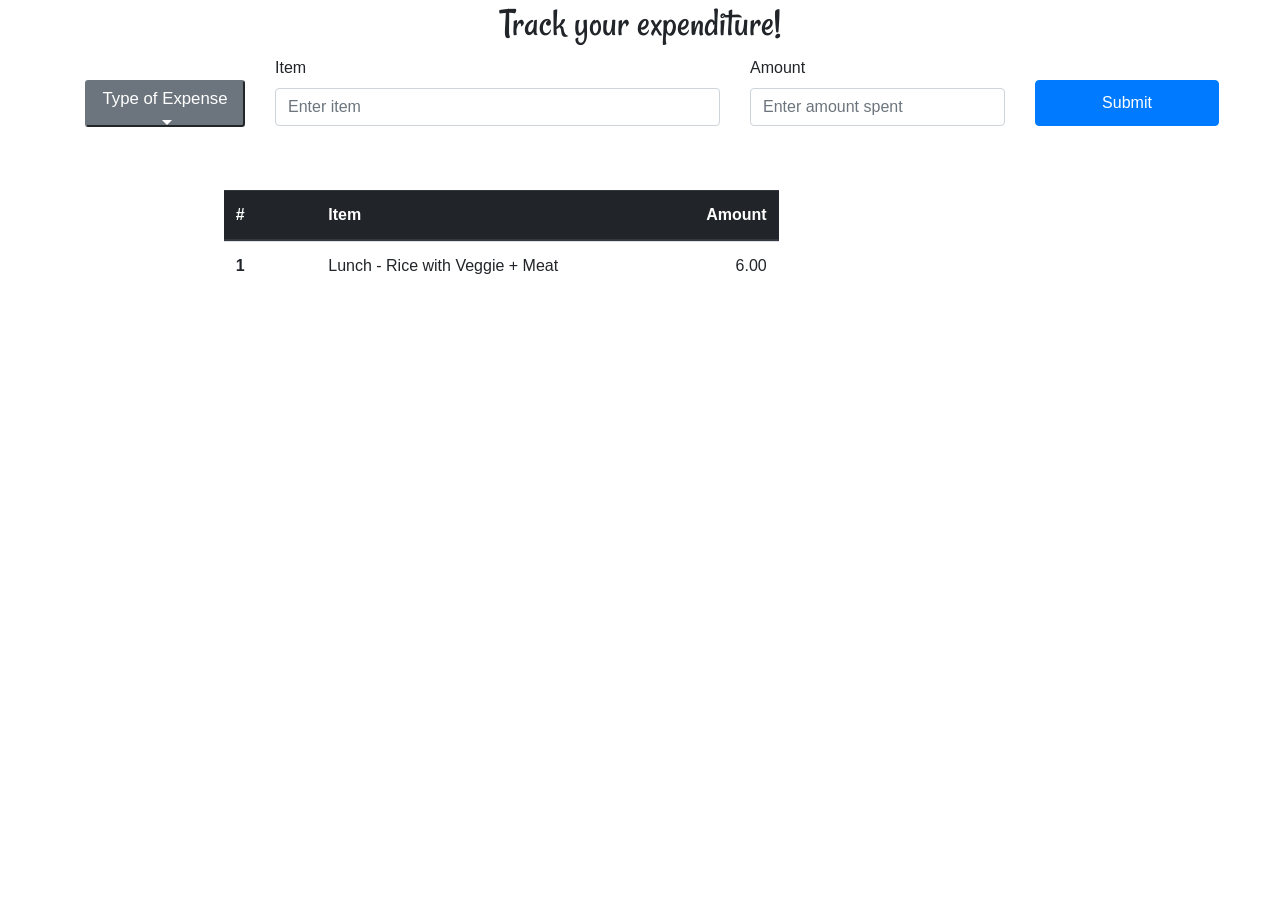
==== index.html @ 5d70c74e "expenditure tracker project" ====
<!doctype html>
<html lang="en">
  <head>
    <!-- Required meta tags -->
    <meta charset="utf-8">
    <meta name="viewport" content="width=device-width, initial-scale=1, shrink-to-fit=no">

    <!-- Bootstrap CSS -->

    <link href="https://fonts.googleapis.com/css?family=Acme|Patrick+Hand|Rancho" rel="stylesheet">
    <link rel="stylesheet" href="https://stackpath.bootstrapcdn.com/bootstrap/4.1.3/css/bootstrap.min.css" integrity="sha384-MCw98/SFnGE8fJT3GXwEOngsV7Zt27NXFoaoApmYm81iuXoPkFOJwJ8ERdknLPMO" crossorigin="anonymous">
    <link rel="stylesheet" href="styles.css"></link>
    <title>ExSpendSES</title>
  </head>
  <body>
    <div class = "container mx-auto">
      <div class = "row">
        <h1 class = "mx-auto">Track your expenditure!</h1>
      </div>



<!-- form start -->
      <form class = "row">
        <div class="btn-group mt-4 col-2">
          <button type="button" class="btn-sm btn-secondary dropdown-toggle" data-toggle="dropdown" aria-haspopup="true" aria-expanded="false">
            Type of Expense
          </button>
          <div class="dropdown-menu">
            <a class="dropdown-item">F&B</a>
            <a class="dropdown-item">Shopping</a>
            <a class="dropdown-item">Transport</a>
          </div>
        </div>
        <div class="form-group col-5">
          <label for="item">Item</label>
          <input type="text" class="form-control" id="item" placeholder="Enter item">
        </div>
        <div class="form-group col-3">
          <label for="amount">Amount</label>
          <input type="text" class="form-control" id="amount" placeholder="Enter amount spent">
        </div>
        <div class="col-2">
          <br>
          <button type="submit" id = "submit-btn" class="btn btn-primary mx-auto align-text-bottom">Submit</button>
        </div>
      </form>




<!-- form end -->





      <div class = "row mt-5 w-75 mx-auto">

        <div class = "col-8">
          <table class="table" align = "center">
            <thead class="thead-dark">
              <tr class = "row">
                <th class = "col-2 number">#</th>
                <th class = "col-7 item">Item</th>
                <th class = "col-3 amount text-right">Amount</th>
              </tr>
            </thead>
            <tbody>
              <tr class = "row">
                <th class = "number col-2">1</th>
                <td class = "item col-7">Lunch - Rice with Veggie + Meat</td>
                <td class = "amount text-right col-3">6.00</td>
              </tr>
            </tbody>
          </table>
        </div>

        <div class = "col-4">

        </div>
      </div>




    </div>

    <!-- Optional JavaScript -->
    <!-- jQuery first, then Popper.js, then Bootstrap JS -->
    <script src="https://code.jquery.com/jquery-3.3.1.slim.min.js" integrity="sha384-q8i/X+965DzO0rT7abK41JStQIAqVgRVzpbzo5smXKp4YfRvH+8abtTE1Pi6jizo" crossorigin="anonymous"></script>
    <script src="https://cdnjs.cloudflare.com/ajax/libs/popper.js/1.14.3/umd/popper.min.js" integrity="sha384-ZMP7rVo3mIykV+2+9J3UJ46jBk0WLaUAdn689aCwoqbBJiSnjAK/l8WvCWPIPm49" crossorigin="anonymous"></script>
    <script src="https://stackpath.bootstrapcdn.com/bootstrap/4.1.3/js/bootstrap.min.js" integrity="sha384-ChfqqxuZUCnJSK3+MXmPNIyE6ZbWh2IMqE241rYiqJxyMiZ6OW/JmZQ5stwEULTy" crossorigin="anonymous"></script>
  </body>
</html>
---- styles.css ----
h1 {
  font-family: 'Rancho', cursive;
}

#item, #amount {
  display: inline-block;

}

th, td {
  padding: 0;
}

#submit-btn {
  padding: 10px;
  width: 115%;
}

.dropdown-toggle {
  height: 75%;
  width: 115%;
  font-size: 105%;
}
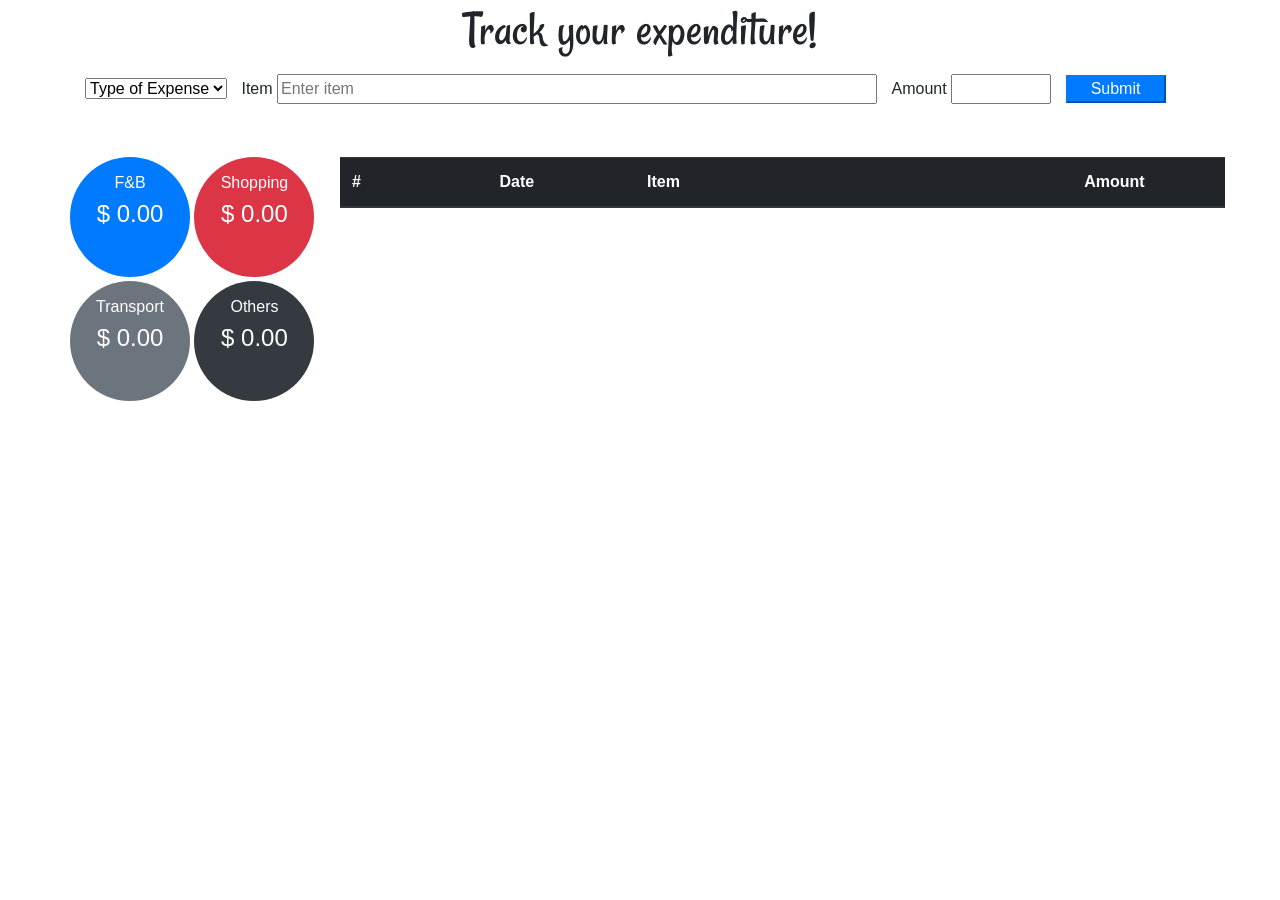
==== commit 4e6ffcc9: "commit" ====
--- a/index.html
+++ b/index.html
@@ -10,7 +10,7 @@
     <link href="https://fonts.googleapis.com/css?family=Acme|Patrick+Hand|Rancho" rel="stylesheet">
     <link rel="stylesheet" href="https://stackpath.bootstrapcdn.com/bootstrap/4.1.3/css/bootstrap.min.css" integrity="sha384-MCw98/SFnGE8fJT3GXwEOngsV7Zt27NXFoaoApmYm81iuXoPkFOJwJ8ERdknLPMO" crossorigin="anonymous">
     <link rel="stylesheet" href="styles.css"></link>
-    <title>ExSpendSES</title>
+    <title>Expense Tracker</title>
   </head>
   <body>
     <div class = "container mx-auto">
@@ -18,68 +18,91 @@
         <h1 class = "mx-auto">Track your expenditure!</h1>
       </div>
 
+<!-- form start -->
+
+      <div class = "form mb-5">
+        <select id = "dropdown">
+            <option selected disabled>Type of Expense</option>
+            <option value="F&B">F&B</option>
+            <option value="Shopping">Shopping</option>
+            <option value="Transport">Transport</option>
+            <option value="Others">Others</option>
+        </select>
 
 
-<!-- form start -->
-      <form class = "row">
-        <div class="btn-group mt-4 col-2">
-          <button type="button" class="btn-sm btn-secondary dropdown-toggle" data-toggle="dropdown" aria-haspopup="true" aria-expanded="false">
-            Type of Expense
-          </button>
-          <div class="dropdown-menu">
-            <a class="dropdown-item">F&B</a>
-            <a class="dropdown-item">Shopping</a>
-            <a class="dropdown-item">Transport</a>
-          </div>
-        </div>
-        <div class="form-group col-5">
-          <label for="item">Item</label>
-          <input type="text" class="form-control" id="item" placeholder="Enter item">
-        </div>
-        <div class="form-group col-3">
-          <label for="amount">Amount</label>
-          <input type="text" class="form-control" id="amount" placeholder="Enter amount spent">
-        </div>
-        <div class="col-2">
-          <br>
-          <button type="submit" id = "submit-btn" class="btn btn-primary mx-auto align-text-bottom">Submit</button>
-        </div>
-      </form>
+        <label for="item">Item</label>
+        <input type="text" id="item" placeholder="Enter item">
 
 
 
+        <label for="amount">Amount</label>
+        <input type="text" id="amount">
 
-<!-- form end -->
+        <button class = "btn-primary" type="button" id = "submit">Submit</button>
+      </div>
+
+
+      <div class="row">
 
 
 
+        <div class="column left">
+          <div class="dot bg-primary text-center text-white pt-3 mb-1">
+            <h6>F&B</h6>
+            <h4>$ 0.00</h4>
+          </div>
+          <div class="dot bg-danger text-center text-white pt-3 mb-1">
+            <h6>Shopping</h6>
+            <h4>$ 0.00</h4>
+          </div>
+          <div class="dot bg-secondary text-center text-white pt-3">
+            <h6>Transport</h6>
+            <h4>$ 0.00</h4>
+          </div>
+          <div class="dot bg-dark text-center text-white pt-3">
+            <h6>Others</h6>
+            <h4>$ 0.00</h4>
+          </div>
+<!--          <div class = "mb-2 col text-center category-btn text-white bg-primary mx-2 pt-2 rounded border border-info">
+            <h6>F&B</h6>
+            <p>$ 0.00</p>
+          </div>
+          <div class = "mb-2 col text-center category-btn text-white bg-danger mx-2 pt-2 rounded border border-info">
+            <h6>Shopping</h6>
+            <p>$ 0.00</p>
+          </div>
+          <div class = "mb-2 col text-center category-btn text-white bg-secondary mx-2 pt-2 rounded border border-info">
+            <h6>Transport</h6>
+            <p>$ 0.00</p>
+          </div>
+          <div class = "mb-2 col text-center category-btn text-white bg-dark mx-2 pt-2 rounded border border-info">
+            <h6>Others</h6>
+            <p>$ 0.00</p>
+          </div> -->
+        </div>
+
+        <div class="column right">
+          <div>
+            <table class="table" align = "center">
+              <thead class="thead-dark">
+                <tr class = "row">
+                  <th class = "col-2 number">#</th>
+                  <th class = "col-2 number">Date</th>
+                  <th class = "col-5 item">Item</th>
+                  <th class = "col-3 amount text-center">Amount</th>
+                </tr>
+              </thead>
+              <tbody>
+              </tbody>
+            </table>
+          </div>
 
 
-      <div class = "row mt-5 w-75 mx-auto">
-
-        <div class = "col-8">
-          <table class="table" align = "center">
-            <thead class="thead-dark">
-              <tr class = "row">
-                <th class = "col-2 number">#</th>
-                <th class = "col-7 item">Item</th>
-                <th class = "col-3 amount text-right">Amount</th>
-              </tr>
-            </thead>
-            <tbody>
-              <tr class = "row">
-                <th class = "number col-2">1</th>
-                <td class = "item col-7">Lunch - Rice with Veggie + Meat</td>
-                <td class = "amount text-right col-3">6.00</td>
-              </tr>
-            </tbody>
-          </table>
         </div>
 
-        <div class = "col-4">
+      </div>
 
-        </div>
-      </div>
+
 
 
 
@@ -91,5 +114,6 @@
     <script src="https://code.jquery.com/jquery-3.3.1.slim.min.js" integrity="sha384-q8i/X+965DzO0rT7abK41JStQIAqVgRVzpbzo5smXKp4YfRvH+8abtTE1Pi6jizo" crossorigin="anonymous"></script>
     <script src="https://cdnjs.cloudflare.com/ajax/libs/popper.js/1.14.3/umd/popper.min.js" integrity="sha384-ZMP7rVo3mIykV+2+9J3UJ46jBk0WLaUAdn689aCwoqbBJiSnjAK/l8WvCWPIPm49" crossorigin="anonymous"></script>
     <script src="https://stackpath.bootstrapcdn.com/bootstrap/4.1.3/js/bootstrap.min.js" integrity="sha384-ChfqqxuZUCnJSK3+MXmPNIyE6ZbWh2IMqE241rYiqJxyMiZ6OW/JmZQ5stwEULTy" crossorigin="anonymous"></script>
+    <script src="app.js"></script>
   </body>
 </html>
--- a/styles.css
+++ b/styles.css
@@ -1,23 +1,74 @@
 h1 {
   font-family: 'Rancho', cursive;
+  font-size: 50px;
 }
 
-#item, #amount {
+.dot {
+  height: 120px;
+  width: 120px;
+  background-color: #bbb;
+  border-radius: 50%;
   display: inline-block;
+}
 
+.column {
+  float: left;
+}
+
+.left {
+  width: 25%;
+}
+
+.right {
+  width: 75%;
+}
+
+#item {
+  width: 600px;
+}
+
+#amount {
+  width: 100px;
+}
+
+
+#submit {
+  padding: 0;
+  width: 100px;
+  margin-top: 7px;
+}
+
+.form {
+  padding: 0 auto;
+}
+
+label {
+  font-family: 'Acme', sans-serif;
 }
 
 th, td {
   padding: 0;
 }
 
-#submit-btn {
-  padding: 10px;
+#dropdown, #item, #amount, #submit {
+  margin-right: 10px;
+  font-family: 'Acme', sans-serif;
+}
+
+
+.dropdown-toggle {
+  padding: 0;
+  height: 65%;
   width: 115%;
 }
 
-.dropdown-toggle {
-  height: 75%;
-  width: 115%;
-  font-size: 105%;
+.information {
+  margin-top:35px;
 }
+
+.category-btn {
+  border-style: solid;
+  border-width: thick;
+  width: 200px;
+  height: 100px;
+}
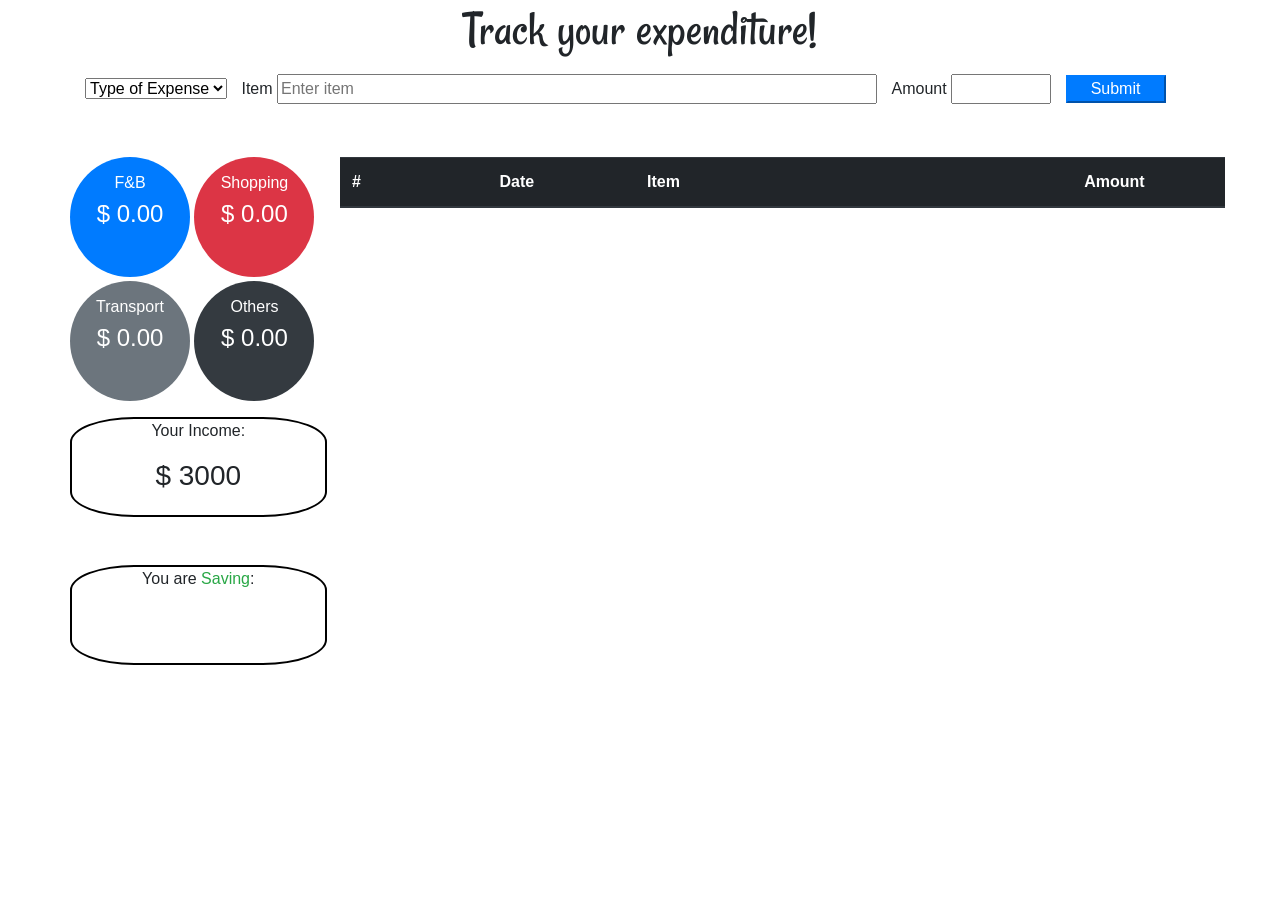
==== commit 6bd2bc06: "Add files via upload" ====
--- a/index.html
+++ b/index.html
@@ -55,13 +55,27 @@
             <h6>Shopping</h6>
             <h4>$ 0.00</h4>
           </div>
-          <div class="dot bg-secondary text-center text-white pt-3">
+          <div class="dot bg-secondary text-center text-white pt-3 mb-3">
             <h6>Transport</h6>
             <h4>$ 0.00</h4>
           </div>
-          <div class="dot bg-dark text-center text-white pt-3">
+          <div class="dot bg-dark text-center text-white pt-3 mb-3">
             <h6>Others</h6>
             <h4>$ 0.00</h4>
+          </div>
+
+          <div class = "income-box mb-5">
+            <p>Your Income:</p>
+            <h3>$ 3000</h3>
+
+
+          </div>
+
+          <div class = "savings-box">
+            <p>You are <span class = "text-success">Saving</span>:</p>
+            <h3 id = "savings-amount"></h3>
+
+
           </div>
 <!--          <div class = "mb-2 col text-center category-btn text-white bg-primary mx-2 pt-2 rounded border border-info">
             <h6>F&B</h6>
@@ -87,7 +101,7 @@
               <thead class="thead-dark">
                 <tr class = "row">
                   <th class = "col-2 number">#</th>
-                  <th class = "col-2 number">Date</th>
+                  <th class = "col-2 date">Date</th>
                   <th class = "col-5 item">Item</th>
                   <th class = "col-3 amount text-center">Amount</th>
                 </tr>
--- a/styles.css
+++ b/styles.css
@@ -9,6 +9,15 @@
   background-color: #bbb;
   border-radius: 50%;
   display: inline-block;
+}
+
+.income-box, .savings-box {
+  border: 2px double black;
+  border-radius: 25%;
+  height: 100px;
+  text-align: center;
+  width: 90%;
+  font-family: 'Acme', sans-serif;
 }
 
 .column {
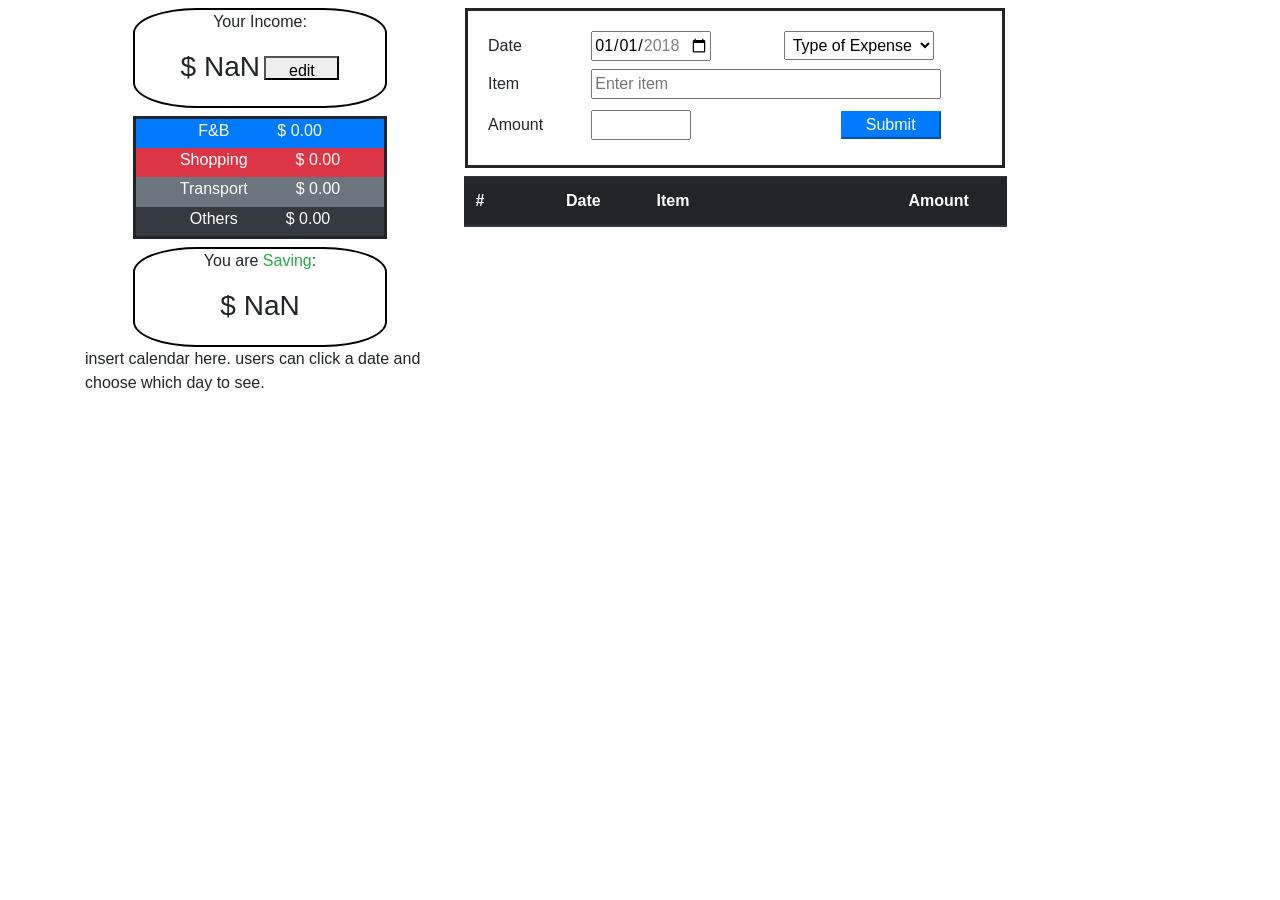
==== commit 3959fd0f: "added new features" ====
--- a/index.html
+++ b/index.html
@@ -14,69 +14,61 @@
   </head>
   <body>
     <div class = "container mx-auto">
-      <div class = "row">
+<!--      <div class = "row">
         <h1 class = "mx-auto">Track your expenditure!</h1>
       </div>
-
+-->
 <!-- form start -->
-
-      <div class = "form mb-5">
-        <select id = "dropdown">
-            <option selected disabled>Type of Expense</option>
-            <option value="F&B">F&B</option>
-            <option value="Shopping">Shopping</option>
-            <option value="Transport">Transport</option>
-            <option value="Others">Others</option>
-        </select>
-
-
-        <label for="item">Item</label>
-        <input type="text" id="item" placeholder="Enter item">
 
 
 
-        <label for="amount">Amount</label>
-        <input type="text" id="amount">
-
-        <button class = "btn-primary" type="button" id = "submit">Submit</button>
-      </div>
-
-
-      <div class="row">
 
 
 
-        <div class="column left">
-          <div class="dot bg-primary text-center text-white pt-3 mb-1">
-            <h6>F&B</h6>
-            <h4>$ 0.00</h4>
-          </div>
-          <div class="dot bg-danger text-center text-white pt-3 mb-1">
-            <h6>Shopping</h6>
-            <h4>$ 0.00</h4>
-          </div>
-          <div class="dot bg-secondary text-center text-white pt-3 mb-3">
-            <h6>Transport</h6>
-            <h4>$ 0.00</h4>
-          </div>
-          <div class="dot bg-dark text-center text-white pt-3 mb-3">
-            <h6>Others</h6>
-            <h4>$ 0.00</h4>
+      <div class = "row">
+
+        <div class = "col-4">
+
+          <div class = "income-box my-2 mx-5">
+            <p>Your Income:</p>
+            <h3 id = "income">$ 3000</h3>
+            <button type="button" class = "text-center">edit</button>
           </div>
 
-          <div class = "income-box mb-5">
-            <p>Your Income:</p>
-            <h3>$ 3000</h3>
+          <div class = "categories text-justify my-2 mx-5">
 
+            <div class="dot bg-primary text-center text-white">
+              <h6>F&B<span class = "ml-5">$ 0.00</span></h6>
+            </div>
+
+            <div class="dot bg-danger text-center text-white">
+              <h6>Shopping<span class = "ml-5">$ 0.00</span></h6>
+            </div>
+
+            <div class="dot bg-secondary text-center text-white">
+              <h6>Transport<span class = "ml-5">$ 0.00</span></h6>
+            </div>
+
+            <div class="dot bg-dark text-center text-white">
+              <h6>Others<span class = "ml-5">$ 0.00</span></h6>
+            </div>
 
           </div>
 
-          <div class = "savings-box">
+
+          <div class = "savings-box mx-5">
             <p>You are <span class = "text-success">Saving</span>:</p>
             <h3 id = "savings-amount"></h3>
+          </div>
+
+          <div class = "calendar">
+            <p>insert calendar here. users can click a date and choose which day to see.</p>
+          </div>
+
+        </div>
 
 
-          </div>
+
 <!--          <div class = "mb-2 col text-center category-btn text-white bg-primary mx-2 pt-2 rounded border border-info">
             <h6>F&B</h6>
             <p>$ 0.00</p>
@@ -93,9 +85,37 @@
             <h6>Others</h6>
             <p>$ 0.00</p>
           </div> -->
-        </div>
 
-        <div class="column right">
+        <div class = "col-6">
+          <div class = "form my-2">
+
+            <label for="date-dropdown">Date</label>
+              <input class = "mb-2" type="date" id="date-dropdown" name="trip"
+                     value="2018-01-01"
+                     min="2018-01-01" max="2018-12-31" />
+
+
+            <select id = "expense-type" class = "mb-2 p-1">
+                <option selected disabled>Type of Expense</option>
+                <option value="F&B">F&B</option>
+                <option value="Shopping">Shopping</option>
+                <option value="Transport">Transport</option>
+                <option value="Others">Others</option>
+            </select>
+
+            <div>
+            <label for="item">Item</label>
+            <input type="text" id="item" placeholder="Enter item" name = "item">
+            </div>
+
+            <label for="amount">Amount</label>
+            <input type="text" id="amount" name = "amount">
+
+
+            <button class = "btn-primary" type="button" id = "submit">Submit</button>
+          </div>
+
+
           <div>
             <table class="table" align = "center">
               <thead class="thead-dark">
@@ -110,10 +130,7 @@
               </tbody>
             </table>
           </div>
-
-
         </div>
-
       </div>
 
 
@@ -121,7 +138,9 @@
 
 
 
-    </div>
+
+
+    </div> <!-- /container -->
 
     <!-- Optional JavaScript -->
     <!-- jQuery first, then Popper.js, then Bootstrap JS -->
--- a/styles.css
+++ b/styles.css
@@ -3,48 +3,50 @@
   font-size: 50px;
 }
 
-.dot {
-  height: 120px;
-  width: 120px;
-  background-color: #bbb;
-  border-radius: 50%;
+h3 {
   display: inline-block;
 }
 
+.dot {
+  background-color: #bbb;
+}
+
+.dot h6 {
+  display: inline-block;
+}
 .income-box, .savings-box {
   border: 2px double black;
   border-radius: 25%;
   height: 100px;
   text-align: center;
-  width: 90%;
+
   font-family: 'Acme', sans-serif;
 }
 
-.column {
-  float: left;
-}
-
-.left {
-  width: 25%;
-}
-
-.right {
-  width: 75%;
+.income-input {
+  width: 30%;
+  height: 30%;
 }
 
 #item {
-  width: 600px;
+  width: 350px;
 }
 
 #amount {
   width: 100px;
+
 }
-
 
 #submit {
   padding: 0;
   width: 100px;
   margin-top: 7px;
+  margin-left: 135px;
+}
+
+.income-box button {
+  height: 25%;
+  width: 30%;
 }
 
 .form {
@@ -53,31 +55,35 @@
 
 label {
   font-family: 'Acme', sans-serif;
+  display: inline-block;
+  width: 20%;
 }
 
 th, td {
   padding: 0;
 }
 
-#dropdown, #item, #amount, #submit {
+#expense-type, #item, #amount, #submit, #date-dropdown {
   margin-right: 10px;
   font-family: 'Acme', sans-serif;
 }
 
-
-.dropdown-toggle {
-  padding: 0;
-  height: 65%;
-  width: 115%;
+#expense-type {
+  margin-left: 58px;
 }
 
-.information {
-  margin-top:35px;
+
+
+
+.categories {
+  border-style: solid;
 }
 
-.category-btn {
+.form {
   border-style: solid;
-  border-width: thick;
-  width: 200px;
-  height: 100px;
+  padding: 20px;
 }
+
+.table {
+  width: 95%;
+}
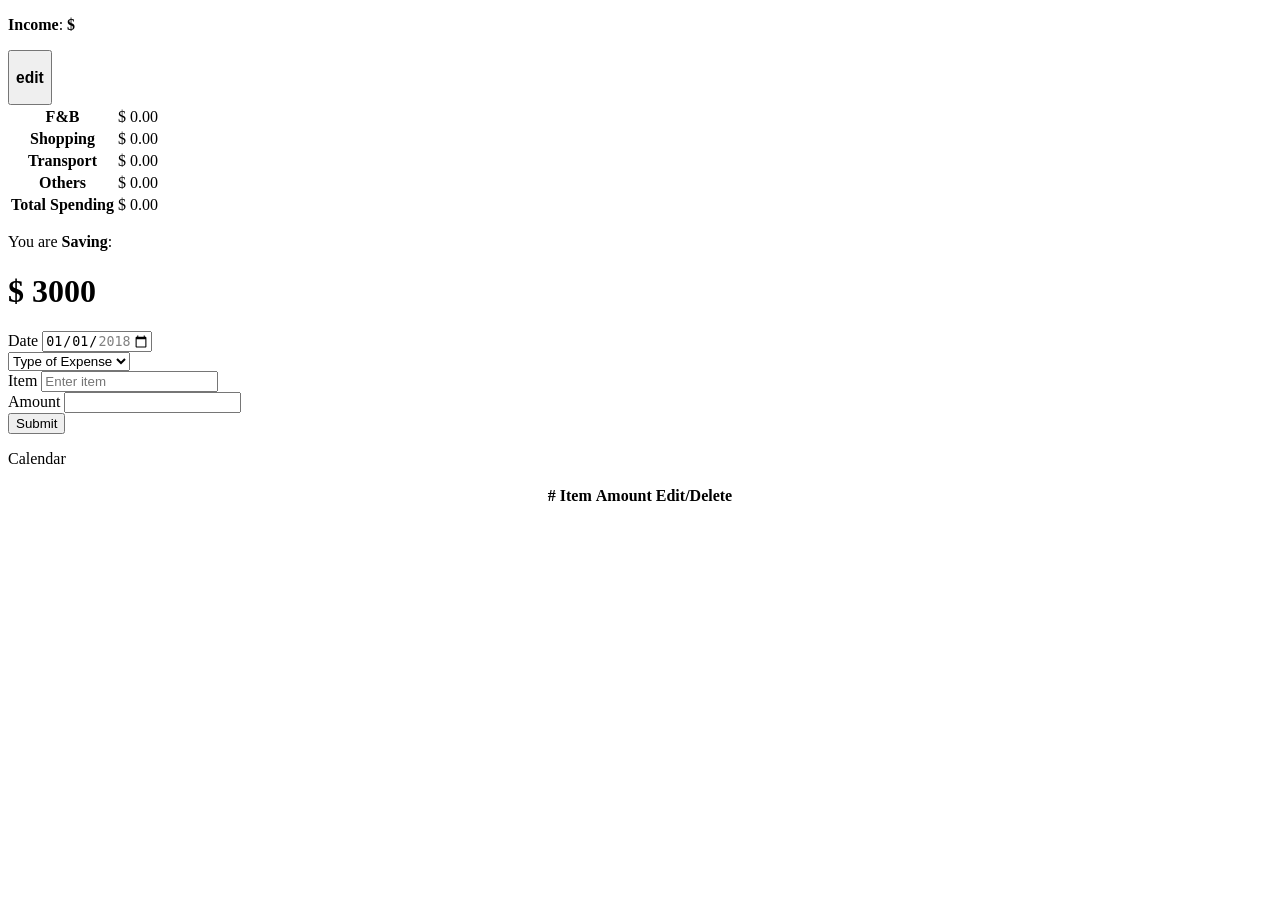
==== commit 98283762: "added more features" ====
--- a/index.html
+++ b/index.html
@@ -1,152 +1,109 @@
-<!doctype html>
-<html lang="en">
+<!DOCTYPE html>
+<html>
   <head>
-    <!-- Required meta tags -->
-    <meta charset="utf-8">
-    <meta name="viewport" content="width=device-width, initial-scale=1, shrink-to-fit=no">
+    <title></title>
+    <link href="https://fonts.googleapis.com/css?family=Mali|Oxygen" rel="stylesheet">
+    <link rel = "stylesheet" href = "index.css"></link>
+  </head>
 
-    <!-- Bootstrap CSS -->
+  <body>
+    <div class = "wrapper">
 
-    <link href="https://fonts.googleapis.com/css?family=Acme|Patrick+Hand|Rancho" rel="stylesheet">
-    <link rel="stylesheet" href="https://stackpath.bootstrapcdn.com/bootstrap/4.1.3/css/bootstrap.min.css" integrity="sha384-MCw98/SFnGE8fJT3GXwEOngsV7Zt27NXFoaoApmYm81iuXoPkFOJwJ8ERdknLPMO" crossorigin="anonymous">
-    <link rel="stylesheet" href="styles.css"></link>
-    <title>Expense Tracker</title>
-  </head>
-  <body>
-    <div class = "container mx-auto">
-<!--      <div class = "row">
-        <h1 class = "mx-auto">Track your expenditure!</h1>
-      </div>
--->
-<!-- form start -->
+      <div class = "money-div">
 
+        <div class = "income-box">
+          <p><strong>Income</strong>: <strong>$ <span id = "income"></span></strong></p>
+          <button type="button"><h3>edit</h3></button>
+        </div>
 
+        <div class = "expenses-table">
 
+          <table class = "categories">
+            <tr>
+              <th>F&B</th>
+              <td>$ 0.00</td>
+            </tr>
+            <tr>
+              <th>Shopping</th>
+              <td>$ 0.00</td>
+            </tr>
+            <tr>
+              <th>Transport</th>
+              <td>$ 0.00</td>
+            </tr>
+            <tr>
+              <th>Others</th>
+              <td>$ 0.00</td>
+            </tr>
+            <tr>
+              <th>Total Spending</th>
+              <td class = "total-spending">$ 0.00</td>
+            </tr>
 
-
-
-      <div class = "row">
-
-        <div class = "col-4">
-
-          <div class = "income-box my-2 mx-5">
-            <p>Your Income:</p>
-            <h3 id = "income">$ 3000</h3>
-            <button type="button" class = "text-center">edit</button>
-          </div>
-
-          <div class = "categories text-justify my-2 mx-5">
-
-            <div class="dot bg-primary text-center text-white">
-              <h6>F&B<span class = "ml-5">$ 0.00</span></h6>
-            </div>
-
-            <div class="dot bg-danger text-center text-white">
-              <h6>Shopping<span class = "ml-5">$ 0.00</span></h6>
-            </div>
-
-            <div class="dot bg-secondary text-center text-white">
-              <h6>Transport<span class = "ml-5">$ 0.00</span></h6>
-            </div>
-
-            <div class="dot bg-dark text-center text-white">
-              <h6>Others<span class = "ml-5">$ 0.00</span></h6>
-            </div>
-
-          </div>
-
-
-          <div class = "savings-box mx-5">
-            <p>You are <span class = "text-success">Saving</span>:</p>
-            <h3 id = "savings-amount"></h3>
-          </div>
-
-          <div class = "calendar">
-            <p>insert calendar here. users can click a date and choose which day to see.</p>
-          </div>
+          </table>
 
         </div>
 
+        <div class = "savings-box">
+          <p>You are <strong>Saving</strong>:</p>
+          <h1 id = "savings-amount">$ 3000</h1>
+        </div>
 
-
-<!--          <div class = "mb-2 col text-center category-btn text-white bg-primary mx-2 pt-2 rounded border border-info">
-            <h6>F&B</h6>
-            <p>$ 0.00</p>
-          </div>
-          <div class = "mb-2 col text-center category-btn text-white bg-danger mx-2 pt-2 rounded border border-info">
-            <h6>Shopping</h6>
-            <p>$ 0.00</p>
-          </div>
-          <div class = "mb-2 col text-center category-btn text-white bg-secondary mx-2 pt-2 rounded border border-info">
-            <h6>Transport</h6>
-            <p>$ 0.00</p>
-          </div>
-          <div class = "mb-2 col text-center category-btn text-white bg-dark mx-2 pt-2 rounded border border-info">
-            <h6>Others</h6>
-            <p>$ 0.00</p>
-          </div> -->
-
-        <div class = "col-6">
-          <div class = "form my-2">
-
-            <label for="date-dropdown">Date</label>
-              <input class = "mb-2" type="date" id="date-dropdown" name="trip"
-                     value="2018-01-01"
-                     min="2018-01-01" max="2018-12-31" />
-
-
-            <select id = "expense-type" class = "mb-2 p-1">
-                <option selected disabled>Type of Expense</option>
-                <option value="F&B">F&B</option>
-                <option value="Shopping">Shopping</option>
-                <option value="Transport">Transport</option>
-                <option value="Others">Others</option>
-            </select>
-
-            <div>
-            <label for="item">Item</label>
-            <input type="text" id="item" placeholder="Enter item" name = "item">
-            </div>
-
-            <label for="amount">Amount</label>
-            <input type="text" id="amount" name = "amount">
-
-
-            <button class = "btn-primary" type="button" id = "submit">Submit</button>
-          </div>
-
-
-          <div>
-            <table class="table" align = "center">
-              <thead class="thead-dark">
-                <tr class = "row">
-                  <th class = "col-2 number">#</th>
-                  <th class = "col-2 date">Date</th>
-                  <th class = "col-5 item">Item</th>
-                  <th class = "col-3 amount text-center">Amount</th>
-                </tr>
-              </thead>
-              <tbody>
-              </tbody>
-            </table>
-          </div>
-        </div>
       </div>
 
+      <div class = "form-div">
 
+        <div class = "date">
+        <label for="date-dropdown">Date</label>
+          <input type="date" id="date" name="trip"
+                 value="2018-01-01"
+                 min="2018-01-01" max="2018-12-31" />
+        </div>
 
+        <div class = "expense-type">
+        <select id = "expense-type">
+            <option selected disabled>Type of Expense</option>
+            <option value="F&B">F&B</option>
+            <option value="Shopping">Shopping</option>
+            <option value="Transport">Transport</option>
+            <option value="Others">Others</option>
+        </select>
+        </div>
 
+        <div class = "item">
+        <label for="item">Item</label>
+        <input type="text" id="item" placeholder="Enter item" name = "item">
+        </div>
 
+        <div class = "amount">
+        <label for="amount">Amount</label>
+        <input type="text" id="amount" name = "amount">
+        </div>
 
+        <div class = "submit">
+        <button class = "btn-primary" type="button" id = "submit">Submit</button>
+        </div>
 
+      </div>
+      <div class = "calendar-div">
+        <p>Calendar</p>
+      </div>
+      <div class = "table-div">
+        <table class="table" align = "center">
+          <thead>
+            <tr>
+              <th class = "number-col">#</th>
+              <th class = "item-col">Item</th>
+              <th class = "amount-col">Amount</th>
+              <th class = "change-col">Edit/Delete</th>
+            </tr>
+          </thead>
+          <tbody>
 
-    </div> <!-- /container -->
-
-    <!-- Optional JavaScript -->
-    <!-- jQuery first, then Popper.js, then Bootstrap JS -->
-    <script src="https://code.jquery.com/jquery-3.3.1.slim.min.js" integrity="sha384-q8i/X+965DzO0rT7abK41JStQIAqVgRVzpbzo5smXKp4YfRvH+8abtTE1Pi6jizo" crossorigin="anonymous"></script>
-    <script src="https://cdnjs.cloudflare.com/ajax/libs/popper.js/1.14.3/umd/popper.min.js" integrity="sha384-ZMP7rVo3mIykV+2+9J3UJ46jBk0WLaUAdn689aCwoqbBJiSnjAK/l8WvCWPIPm49" crossorigin="anonymous"></script>
-    <script src="https://stackpath.bootstrapcdn.com/bootstrap/4.1.3/js/bootstrap.min.js" integrity="sha384-ChfqqxuZUCnJSK3+MXmPNIyE6ZbWh2IMqE241rYiqJxyMiZ6OW/JmZQ5stwEULTy" crossorigin="anonymous"></script>
-    <script src="app.js"></script>
+          </tbody>
+        </table>
+      </div>
+    </div>
+    <script src = "app.js"></script>
   </body>
 </html>
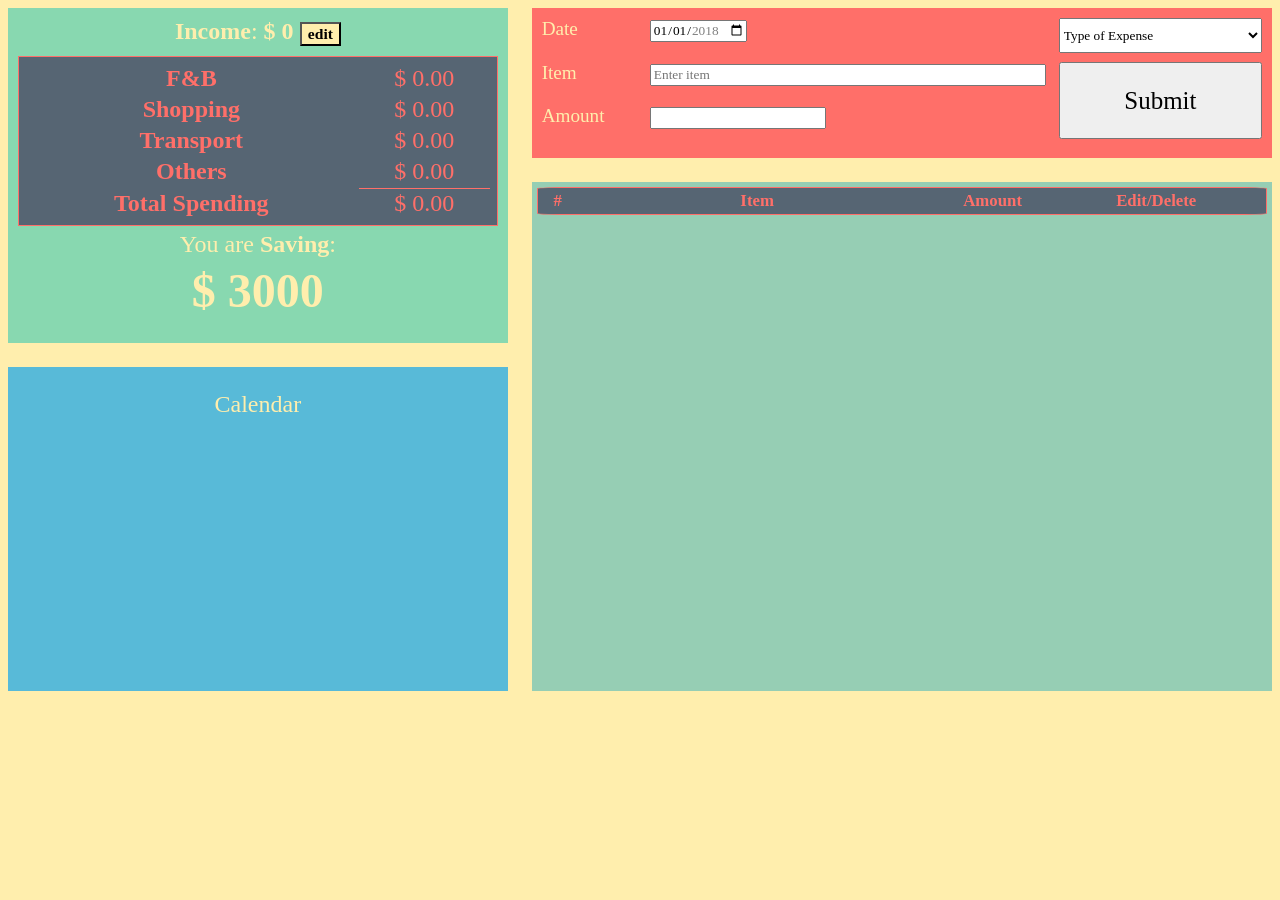
==== commit 9218fff5: "Add files via upload added functions for edit and delete buttons" ====
--- a/index.html
+++ b/index.html
@@ -3,7 +3,7 @@
   <head>
     <title></title>
     <link href="https://fonts.googleapis.com/css?family=Mali|Oxygen" rel="stylesheet">
-    <link rel = "stylesheet" href = "index.css"></link>
+    <link rel = "stylesheet" href = "styles.css"></link>
   </head>
 
   <body>
@@ -12,7 +12,7 @@
       <div class = "money-div">
 
         <div class = "income-box">
-          <p><strong>Income</strong>: <strong>$ <span id = "income"></span></strong></p>
+          <p><strong>Income</strong>: <strong>$ <span id = "income">0</span></strong></p>
           <button type="button"><h3>edit</h3></button>
         </div>
 
--- a/styles.css
+++ b/styles.css
@@ -0,0 +1,216 @@
+body {
+  background-color: #ffeead;
+/*  padding: 0 50px; */
+
+
+
+}
+
+.wrapper {
+  display: grid;
+  background-color: #ffeead;
+  color: #ffeead;
+  font-family: 'Mali', cursive;
+  font-size: 150%;
+  text-align: center;
+  grid-gap: 1em;
+  grid-auto-rows: minmax(150px, auto);
+  grid-template-areas:
+    "m m f f f"
+    "m m t t t"
+    "c c t t t"
+    "c c t t t";
+
+}
+/* money */
+.money-div {
+  background-color: #88d8b0;
+  grid-area: m;
+  padding: 10px;
+}
+
+.income-box, .savings-box {
+  text-align: center;
+  margin: 0;
+  padding-bottom: 10px;
+  border-radius: 25%;
+
+}
+
+.income-box p {
+  margin: 0;
+  display: inline-block;
+
+}
+
+
+.income-box button {
+  background-color: #ffeead;
+  height: 100%;
+}
+
+.income-box button h3 {
+  margin: 1%;
+  font-family: 'Mali', cursive;
+
+}
+
+.expenses-table {
+
+}
+
+.categories {
+  width: 100%;
+  background-color: #566573;
+  color: #ff6f69;
+  border: 1px solid #ff6f69;
+  padding: 5px;
+}
+
+.total-spending {
+  border-top: 1px solid #ff6f69;
+}
+
+#savings-amount, .savings-box p {
+  margin: 5px;
+}
+
+
+/* form */
+.form-div {
+  padding: 10px;
+  grid-area: f;
+  display: grid;
+  grid-template:
+    "d d d e"
+    "i i i s"
+    "a a a s";
+  background-color: #ff6f69;
+  font-size: 80%;
+  text-align: left;
+}
+
+label {
+  display: inline-block;
+  width: 20%;
+}
+
+.date {
+  grid-area: d;
+  font-family: 'Mali', cursive;
+}
+
+.expense-type {
+  grid-area: e;
+  font-family: 'Mali', cursive;
+  text-align: center;
+  font-size: 110%;
+}
+
+#expense-type {
+  width: 100%;
+  height: 80%;
+}
+
+.item {
+  grid-area: i;
+  font-family: 'Mali', cursive;
+}
+
+#item {
+  width: 75%;
+}
+
+.amount {
+  grid-area: a;
+  font-family: 'Mali', cursive;
+}
+
+.submit {
+  grid-area: s;
+  font-family: 'Mali', cursive;
+  text-align: right;
+  vertical-align: middle;
+}
+
+#submit {
+  width: 100%;
+  height: 90%;
+  font-size: 130%;
+}
+
+#date, #expense-type, #item, #amount, #submit {
+  font-family: 'Mali', cursive;
+}
+/*
+label {
+  display: inline-block;
+  width: 20%;
+}
+
+#date-dropdown, #expense-type, #item, #amount {
+
+  margin-bottom: 5px;
+  width: 50%;
+}
+
+#date-dropdown, #expense-type, #amount {
+  width: 25%;
+}
+
+#expense-type {
+  height: 70%;
+}
+*/
+
+/* calendar */
+
+
+
+.calendar-div {
+  background-color: #58bad8;
+  grid-area: c;
+}
+
+.table-div {
+  padding: 5px;
+  background-color: #96ceb4;
+  grid-area: t;
+  font-size: 70%;
+
+}
+
+.table {
+  width: 100%;
+  background-color: #566573;
+  color: #ff6f69;
+  border: 1px solid #ff6f69;
+  border-radius: 5%;
+}
+/* .table tr:nth-child(odd) {
+  background: #ddd;
+
+}*/
+
+
+.number-col {
+  width: 5%;
+  margin-bottom: 5px;
+}
+
+.item-col {
+  width: 50%;
+  margin-bottom: 5px;
+}
+
+.amount-col {
+  width: 15%;
+  margin-bottom: 5px;
+}
+
+.change-col {
+  width: 30%;
+  margin-bottom: 5px;
+  font-family: 'Mali', cursive;
+
+}
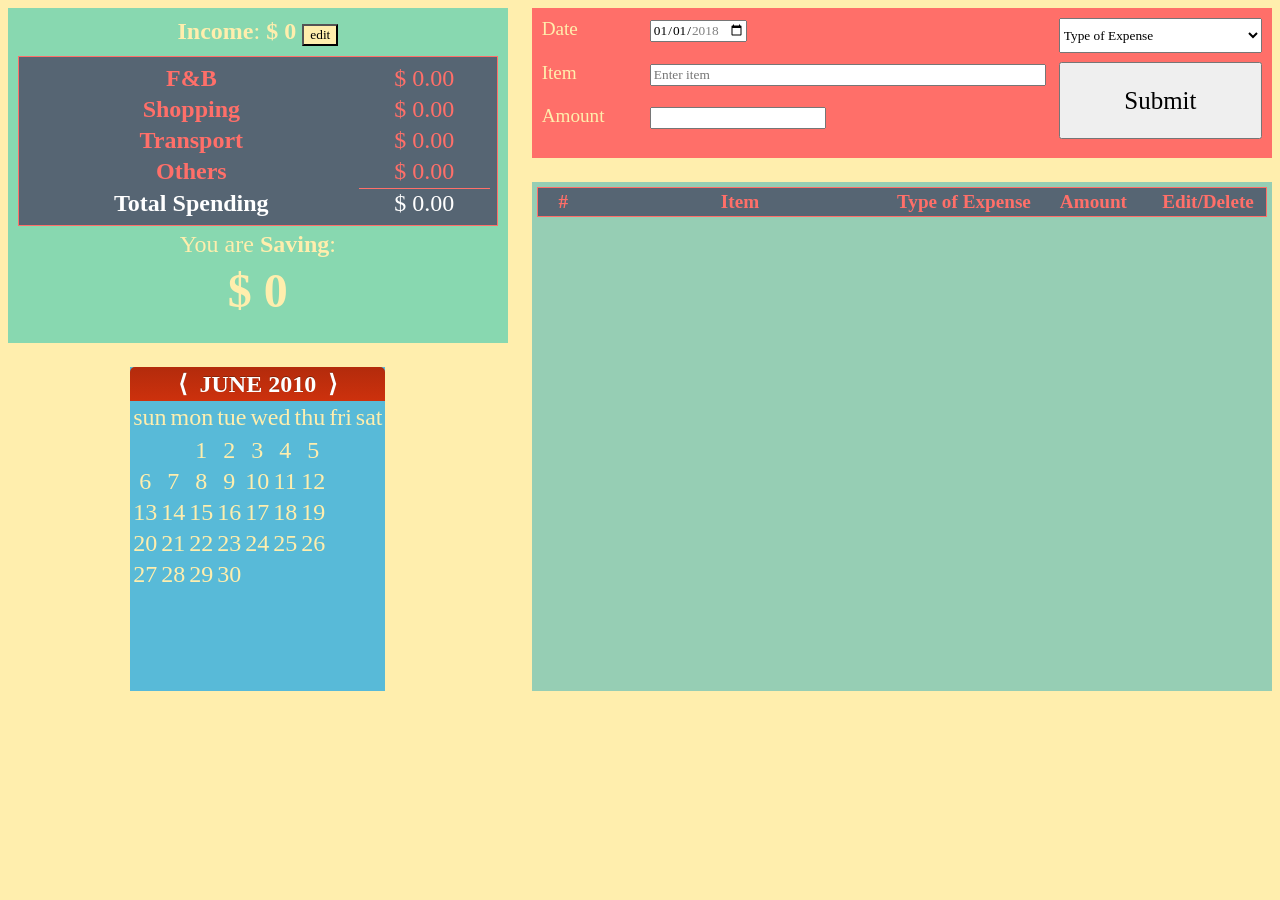
==== commit 41eb7365: "commit" ====
--- a/index.html
+++ b/index.html
@@ -13,7 +13,7 @@
 
         <div class = "income-box">
           <p><strong>Income</strong>: <strong>$ <span id = "income">0</span></strong></p>
-          <button type="button"><h3>edit</h3></button>
+          <button type="button"><p>edit</p></button>
         </div>
 
         <div class = "expenses-table">
@@ -35,7 +35,7 @@
               <th>Others</th>
               <td>$ 0.00</td>
             </tr>
-            <tr>
+            <tr id = "total-spending">
               <th>Total Spending</th>
               <td class = "total-spending">$ 0.00</td>
             </tr>
@@ -46,7 +46,7 @@
 
         <div class = "savings-box">
           <p>You are <strong>Saving</strong>:</p>
-          <h1 id = "savings-amount">$ 3000</h1>
+          <h1 id = "savings-amount">$ 0</h1>
         </div>
 
       </div>
@@ -54,7 +54,7 @@
       <div class = "form-div">
 
         <div class = "date">
-        <label for="date-dropdown">Date</label>
+        <label for="date">Date</label>
           <input type="date" id="date" name="trip"
                  value="2018-01-01"
                  min="2018-01-01" max="2018-12-31" />
@@ -85,8 +85,55 @@
         </div>
 
       </div>
+      <!-- CALENDAR SECTION -->
       <div class = "calendar-div">
-        <p>Calendar</p>
+
+        <div class="header">
+          <span class="left button" id="prev"> &lang; </span>
+          <span class="left hook"></span>
+          <span class="month-year" id="label"> June 2010 </span>
+          <span class="right hook"></span>
+          <span class="right button" id="next"> &rang; </span>
+        </div>
+
+        <table id="days">
+          <td>sun</td>
+          <td>mon</td>
+          <td>tue</td>
+          <td>wed</td>
+          <td>thu</td>
+          <td>fri</td>
+          <td>sat</td>
+        </table>
+
+        <div id="cal-frame">
+          <table class="curr">
+            <tbody>
+                <tr>
+                  <td class="nil"></td>
+                  <td class="nil"></td>
+                  <td>1</td>
+                  <td>2</td>
+                  <td>3</td>
+                  <td>4</td>
+                  <td>5</td>
+                </tr>
+                <tr>
+                  <td>6</td>
+                  <td>7</td>
+                  <td>8</td>
+                  <td>9</td>
+                  <td>10</td>
+                  <td class="today">11</td>
+                  <td>12</td></tr>
+                <tr><td>13</td><td>14</td><td>15</td><td>16</td><td>17</td><td>18</td><td>19</td></tr>
+                <tr><td>20</td><td>21</td><td>22</td><td>23</td><td>24</td><td>25</td><td>26</td></tr>
+                <tr><td>27</td><td>28</td><td>29</td><td>30</td><td class="nil"></td><td class="nil"></td><td class="nil"></td></tr>
+            </tbody>
+          </table>
+
+        </div>
+
       </div>
       <div class = "table-div">
         <table class="table" align = "center">
@@ -94,6 +141,7 @@
             <tr>
               <th class = "number-col">#</th>
               <th class = "item-col">Item</th>
+              <th class = "type-col">Type of Expense</th>
               <th class = "amount-col">Amount</th>
               <th class = "change-col">Edit/Delete</th>
             </tr>
--- a/styles.css
+++ b/styles.css
@@ -33,7 +33,6 @@
   text-align: center;
   margin: 0;
   padding-bottom: 10px;
-  border-radius: 25%;
 
 }
 
@@ -49,12 +48,15 @@
   height: 100%;
 }
 
-.income-box button h3 {
+.income-box button p {
   margin: 1%;
   font-family: 'Mali', cursive;
 
 }
 
+.income-box span input {
+  height: 25px;
+}
 .expenses-table {
 
 }
@@ -74,6 +76,12 @@
 #savings-amount, .savings-box p {
   margin: 5px;
 }
+
+#total-spending {
+  color: white;
+}
+
+
 
 
 /* form */
@@ -166,18 +174,50 @@
 /* calendar */
 
 
-
+/*calendar*/
 .calendar-div {
   background-color: #58bad8;
   grid-area: c;
-}
-
+  /* -moz-box-shadow:0px 3px 3px rgba(0, 0, 0, 0.25);
+  -webkit-box-shadow:0px 3px 3px rgba(0, 0, 0, 0.25);  */
+  margin: 0 auto;
+  /* font: 13px/1.5 "Helvetica Neue", Helvatica, Arial, san-serif; */
+  display:inline-block;
+  align-items: stretch;
+}
+
+.calendar-div .header {
+    cursor:default;
+    background: #cd310d;
+    background: -moz-linear-gradient(top, #b32b0c, #cd310d);
+    background: -webkit-gradient(linear, left top, left bottom, from(#b32b0c), to(#cd310d));
+    height: 34px;
+    position: relative;
+    color:#fff;
+    -webkit-border-top-left-radius: 5px;
+    -webkit-border-top-right-radius: 5px;
+    -moz-border-radius-topleft: 5px;
+    -moz-border-radius-topright: 5px;
+    border-top-left-radius: 5px;
+    border-top-right-radius: 5px;
+    font-weight:bold;
+    text-shadow:0px -1px 0 #87260C;
+    text-transform: uppercase;
+}
+
+.calendar-div .header span {
+    display:inline-block;
+    line-height:34px;
+}
+
+
+/*table*/
 .table-div {
   padding: 5px;
   background-color: #96ceb4;
   grid-area: t;
-  font-size: 70%;
-
+  font-size: 80%;
+  max-width: 900px;
 }
 
 .table {
@@ -185,7 +225,6 @@
   background-color: #566573;
   color: #ff6f69;
   border: 1px solid #ff6f69;
-  border-radius: 5%;
 }
 /* .table tr:nth-child(odd) {
   background: #ddd;
@@ -193,24 +232,48 @@
 }*/
 
 
+.table tbody tr {
+  height: 50px;
+  font-size: 120%;
+  color: white;
+}
+
 .number-col {
   width: 5%;
   margin-bottom: 5px;
 }
 
+.type-col {
+  width: 15%;
+  margin-bottom: 5px;
+}
+
 .item-col {
-  width: 50%;
-  margin-bottom: 5px;
-}
+  width: 32%;
+  margin-bottom: 5px;
+}
+
 
 .amount-col {
-  width: 15%;
+  width: 12%;
   margin-bottom: 5px;
 }
 
 .change-col {
-  width: 30%;
-  margin-bottom: 5px;
-  font-family: 'Mali', cursive;
-
-}
+  width: 8%;
+  margin-bottom: 5px;
+  font-family: 'Mali', cursive;
+
+}
+
+.edit-button, .delete-button {
+  width: 45%;
+  height: 40px;
+  font-family: 'Mali', cursive;
+}
+
+/*
+.edit-button {
+  background-image: url(images/edit.png);
+  background-size: 100% 100%;
+}*/
